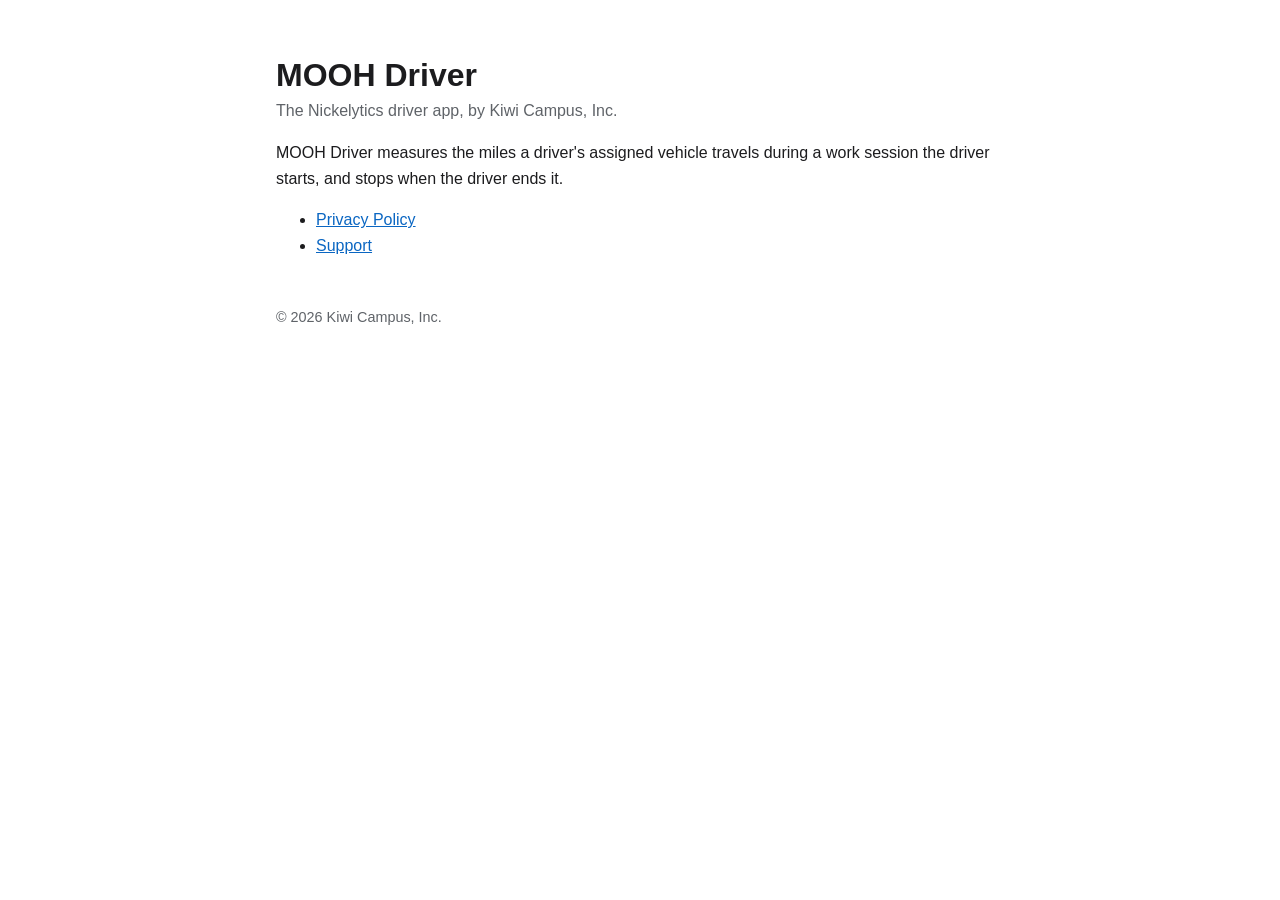
==== index.html @ 365c2b23 "feat: add MOOH Driver privacy policy and support pages" ====
<!doctype html>
<html lang="en">
<head>
  <meta charset="utf-8">
  <meta name="viewport" content="width=device-width, initial-scale=1">
  <title>MOOH Driver</title>
  <link rel="stylesheet" href="style.css">
</head>
<body>
<main>
  <h1>MOOH Driver</h1>
  <p class="meta">The Nickelytics driver app, by Kiwi Campus, Inc.</p>
  <p>MOOH Driver measures the miles a driver's assigned vehicle travels during a work session the driver starts, and stops when the driver ends it.</p>
  <ul>
    <li><a href="privacy/">Privacy Policy</a></li>
    <li><a href="support/">Support</a></li>
  </ul>
  <footer>&copy; 2026 Kiwi Campus, Inc.</footer>
</main>
</body>
</html>
---- style.css ----
:root {
  --bg: #ffffff;
  --text: #1c1c1e;
  --muted: #5f6368;
  --accent: #0a66c2;
  --rule: #e3e3e6;
}

@media (prefers-color-scheme: dark) {
  :root {
    --bg: #111113;
    --text: #ececef;
    --muted: #a1a1a8;
    --accent: #6aa9ff;
    --rule: #2a2a2e;
  }
}

* { box-sizing: border-box; }

body {
  margin: 0;
  background: var(--bg);
  color: var(--text);
  font: 16px/1.6 -apple-system, BlinkMacSystemFont, "Segoe UI", Roboto, Helvetica, Arial, sans-serif;
}

main {
  max-width: 760px;
  margin: 0 auto;
  padding: 32px 16px 64px;
}

header nav a { margin-right: 16px; }

a { color: var(--accent); }

h1 { font-size: 2rem; line-height: 1.2; margin: 24px 0 4px; }
h2 { font-size: 1.25rem; margin-top: 36px; padding-top: 12px; border-top: 1px solid var(--rule); }

.meta { color: var(--muted); margin-top: 0; }

table { border-collapse: collapse; width: 100%; margin: 12px 0; }
th, td { text-align: left; vertical-align: top; padding: 8px; border-bottom: 1px solid var(--rule); }

footer { margin-top: 48px; color: var(--muted); font-size: 0.9rem; }
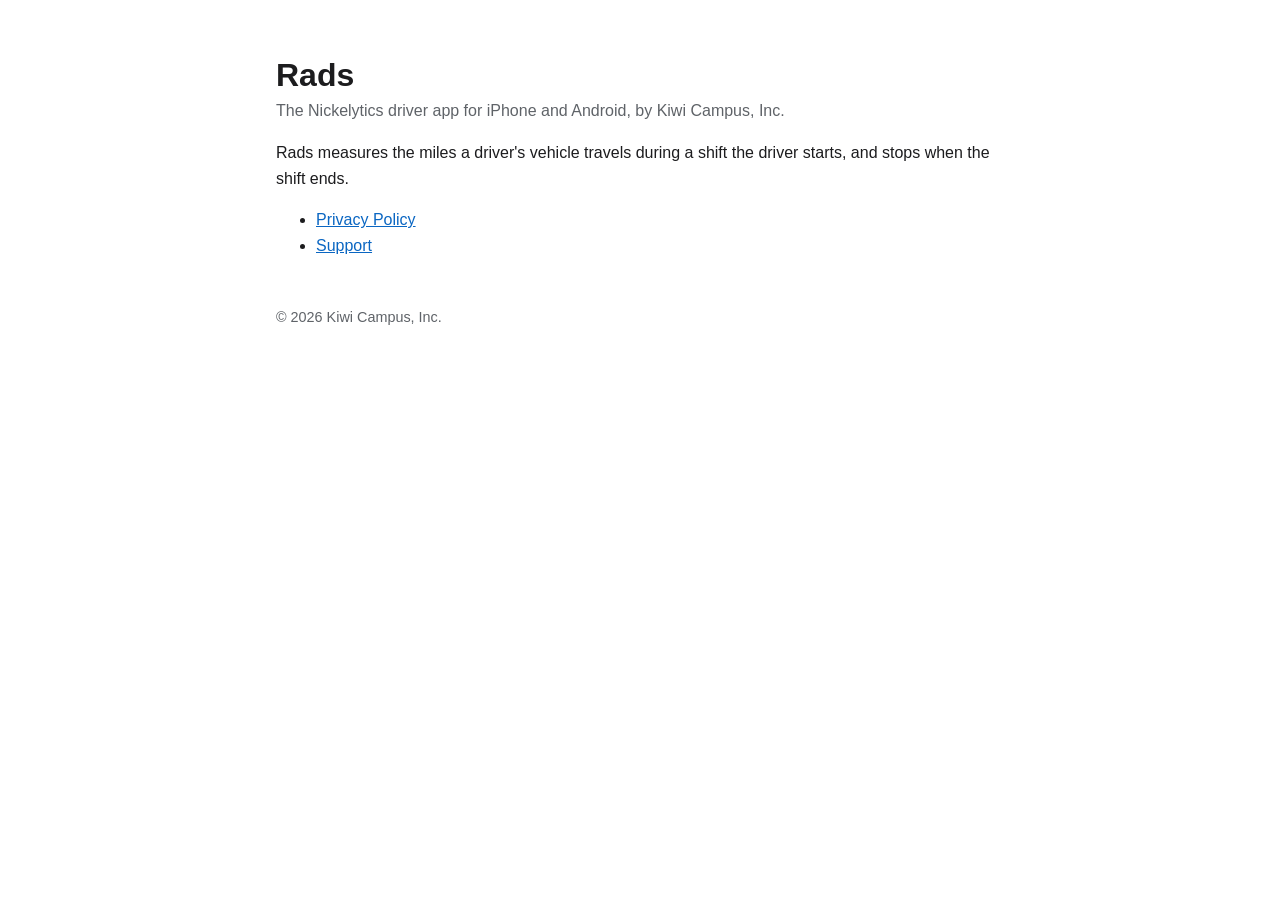
==== commit a8a5466d: "docs(privacy): cover the Android app and state what the service keeps One privacy policy and one sup" ====
--- a/index.html
+++ b/index.html
@@ -3,14 +3,14 @@
 <head>
   <meta charset="utf-8">
   <meta name="viewport" content="width=device-width, initial-scale=1">
-  <title>MOOH Driver</title>
+  <title>Rads</title>
   <link rel="stylesheet" href="style.css">
 </head>
 <body>
 <main>
-  <h1>MOOH Driver</h1>
-  <p class="meta">The Nickelytics driver app, by Kiwi Campus, Inc.</p>
-  <p>MOOH Driver measures the miles a driver's assigned vehicle travels during a work session the driver starts, and stops when the driver ends it.</p>
+  <h1>Rads</h1>
+  <p class="meta">The Nickelytics driver app for iPhone and Android, by Kiwi Campus, Inc.</p>
+  <p>Rads measures the miles a driver's vehicle travels during a shift the driver starts, and stops when the shift ends.</p>
   <ul>
     <li><a href="privacy/">Privacy Policy</a></li>
     <li><a href="support/">Support</a></li>
